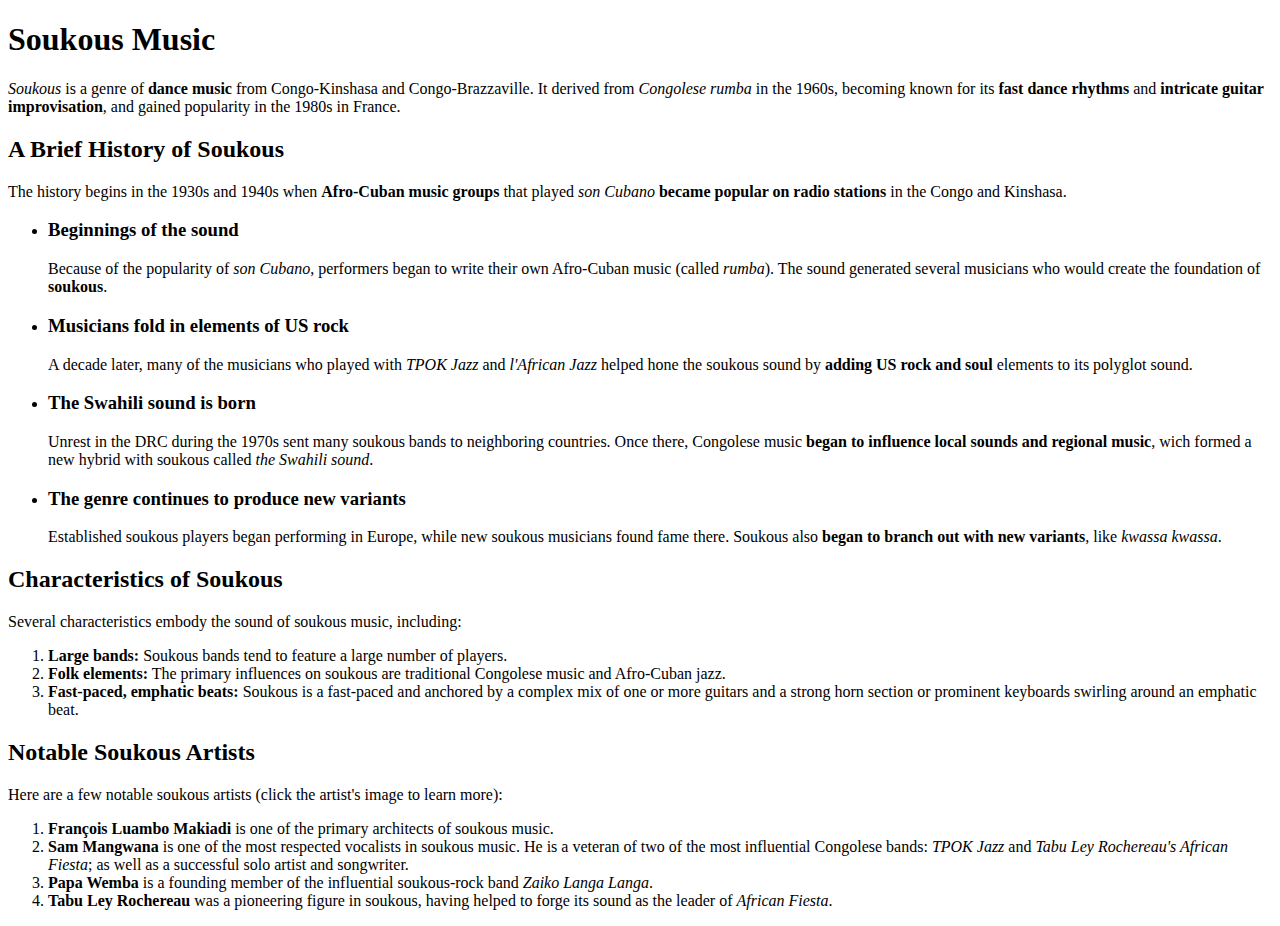
==== index.html @ c87bee49 "Todo el texto listo" ====
<!DOCTYPE html> <!-- Así se escriben los comentarios -->
<html>

<head>
    <title>Soukous Music</title>
</head>

<body>
    <div id="intro">
        <h1>Soukous Music</h1>
        <p>
            <em>Soukous</em> is a genre of <strong>dance music</strong> from Congo-Kinshasa and Congo-Brazzaville.
            It derived from <em>Congolese rumba</em> in the 1960s, becoming known for its <strong>fast dance rhythms</strong> and <strong>intricate guitar improvisation</strong>, and gained popularity in the 1980s in France.
        </p>
        <!-- Poner imágenes -->
    </div>
    <div id="history">
        <h2>A Brief History of Soukous</h2>
        <p>
            The history begins in the 1930s and 1940s when <strong>Afro-Cuban music groups</strong> that played <em>son Cubano</em> <strong>became popular on radio stations</strong> in the Congo and Kinshasa.
        </p>
        <ul>
            <li><h3>Beginnings of the sound</h3>
                Because of the popularity of <em>son Cubano</em>, performers began to write their own Afro-Cuban music (called <em>rumba</em>).
                The sound generated several musicians who would create the foundation of <strong>soukous</strong>.
            </li>
            <li><h3>Musicians fold in elements of US rock</h3>
                A decade later, many of the musicians who played with <em>TPOK Jazz</em> and <em>l'African Jazz</em> helped hone the soukous sound by <strong>adding US rock and soul</strong> elements to its polyglot sound.
            </li>
            <li><h3>The Swahili sound is born</h3>
                Unrest in the DRC during the 1970s sent many soukous bands to neighboring countries.
                Once there, Congolese music <strong>began to influence local sounds and regional music</strong>, wich formed a new hybrid with soukous called <em>the Swahili sound</em>.
            </li>
            <li><h3>The genre continues to produce new variants</h3>
                Established soukous players began performing in Europe, while new soukous musicians found fame there.
                Soukous also <strong>began to branch out with new variants</strong>, like <em>kwassa kwassa</em>.
            </li>
        </ul>
    </div>
    <div id="characteristics">
        <h2>Characteristics of Soukous</h2>
        <p>Several characteristics embody the sound of soukous music, including:</p>
        <ol>
            <li><strong>Large bands:</strong>
                Soukous bands tend to feature a large number of players.
            </li>
            <li><strong>Folk elements:</strong>
                The primary influences on soukous are traditional Congolese music and Afro-Cuban jazz.
            </li>
            <li><strong>Fast-paced, emphatic beats:</strong>
                Soukous is a fast-paced and anchored by a complex mix of one or more guitars and a strong horn section or prominent keyboards swirling around an emphatic beat.
            </li>
        </ol>
    </div>
    <div id="artists">
        <h2>Notable Soukous Artists</h2>
        <p>Here are a few notable soukous artists (click the artist's image to learn more):</p>
        <ol>
            <li><strong>François Luambo Makiadi</strong>
                is one of the primary architects of soukous music.
            </li>
            <li><strong>Sam Mangwana</strong>
                is one of the most respected vocalists in soukous music.
                He is a veteran of two of the most influential Congolese bands: <em>TPOK Jazz</em> and <em>Tabu Ley Rochereau's African Fiesta</em>; as well as a successful solo artist and songwriter.
            </li>
            <li><strong>Papa Wemba</strong>
                is a founding member of the influential soukous-rock band <em>Zaiko Langa Langa</em>.
            </li>
            <li><strong>Tabu Ley Rochereau</strong>
                was a pioneering figure in soukous, having helped to forge its sound as the leader of <em>African Fiesta</em>.
            </li>
        </ol>
    </div>
</body>

</html>
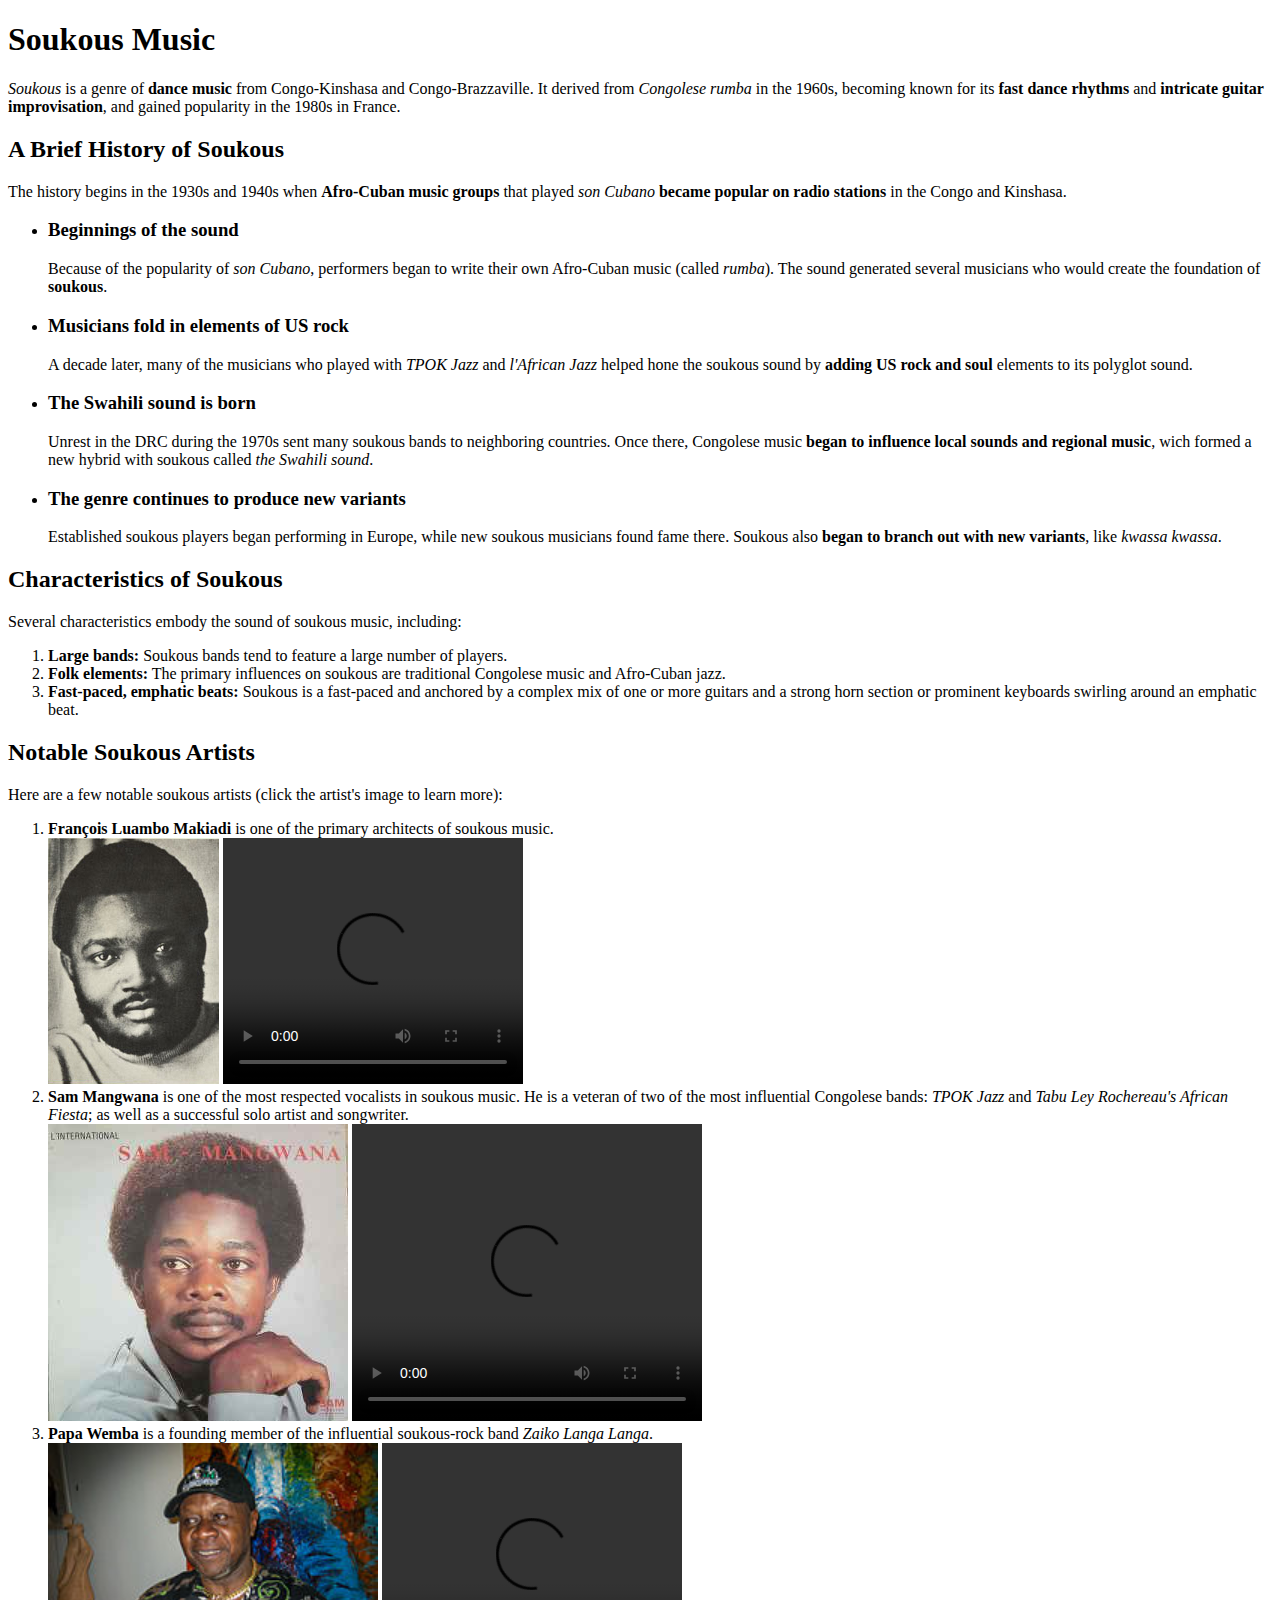
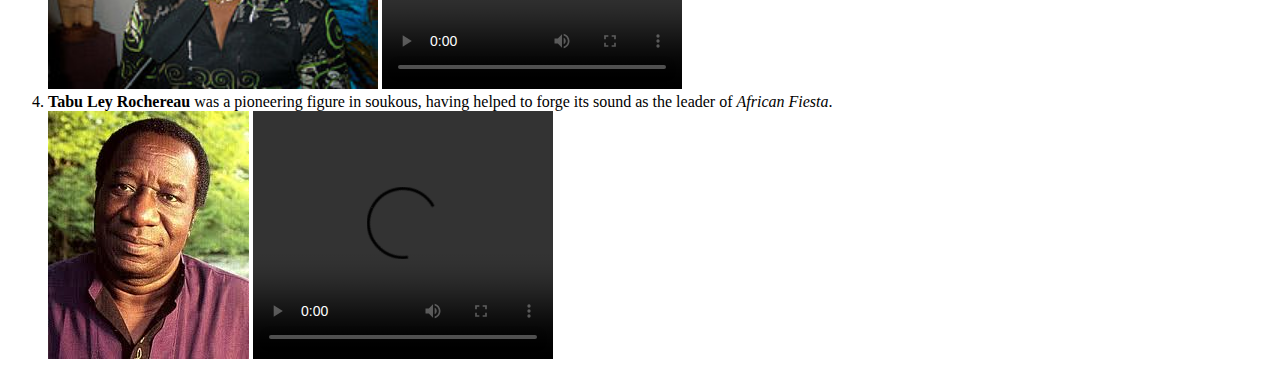
==== commit aef1e44d: "imagenes y videos de artistas" ====
--- a/index.html
+++ b/index.html
@@ -57,17 +57,25 @@
         <p>Here are a few notable soukous artists (click the artist's image to learn more):</p>
         <ol>
             <li><strong>François Luambo Makiadi</strong>
-                is one of the primary architects of soukous music.
+                is one of the primary architects of soukous music.<br />
+                <a href="https://en.wikipedia.org/wiki/Franco_Luambo" target="_blank"><img src="res/Franco Luambo.jpg" width="171" height="246" alt="Picture of François Luambo Makiadi." /></a>
+                <video src="res/Franco Luambo.mp4" width="300" height="246" controls>Video failed to load.</video>
             </li>
             <li><strong>Sam Mangwana</strong>
                 is one of the most respected vocalists in soukous music.
-                He is a veteran of two of the most influential Congolese bands: <em>TPOK Jazz</em> and <em>Tabu Ley Rochereau's African Fiesta</em>; as well as a successful solo artist and songwriter.
+                He is a veteran of two of the most influential Congolese bands: <em>TPOK Jazz</em> and <em>Tabu Ley Rochereau's African Fiesta</em>; as well as a successful solo artist and songwriter.<br />
+                <a href="https://en.wikipedia.org/wiki/Sam_Mangwana" target="_blank"><img src="res/Sam Mangwana.jpg" width="300" height="297" alt="Picture of Sam Mangwana." /></a>
+                <video src="res/Sam Mangwana.mp4" width="350" height="297" controls>Video failed to load.</video>
             </li>
             <li><strong>Papa Wemba</strong>
-                is a founding member of the influential soukous-rock band <em>Zaiko Langa Langa</em>.
+                is a founding member of the influential soukous-rock band <em>Zaiko Langa Langa</em>.<br />
+                <a href="https://en.wikipedia.org/wiki/Papa_Wemba" target="_blank"><img src="res/Papa Wemba.jpg" width="330" height="246" alt="Picture of Papa Wemba." /></a>
+                <video src="res/Papa Wemba.mp4" width="300" height="246" controls>Video failed to load.</video>
             </li>
             <li><strong>Tabu Ley Rochereau</strong>
-                was a pioneering figure in soukous, having helped to forge its sound as the leader of <em>African Fiesta</em>.
+                was a pioneering figure in soukous, having helped to forge its sound as the leader of <em>African Fiesta</em>.<br />
+                <a href="https://en.wikipedia.org/wiki/Tabu_Ley_Rochereau" target="_blank"><img src="res/Tabu Ley Rochereau.jpg" width="201" height="248" alt="Picture of Tabu Ley Rochereau." /></a>
+                <video src="res/Tabu Ley Rochereau.mp4" width="300" height="248" controls>Video failed to load.</video>
             </li>
         </ol>
     </div>
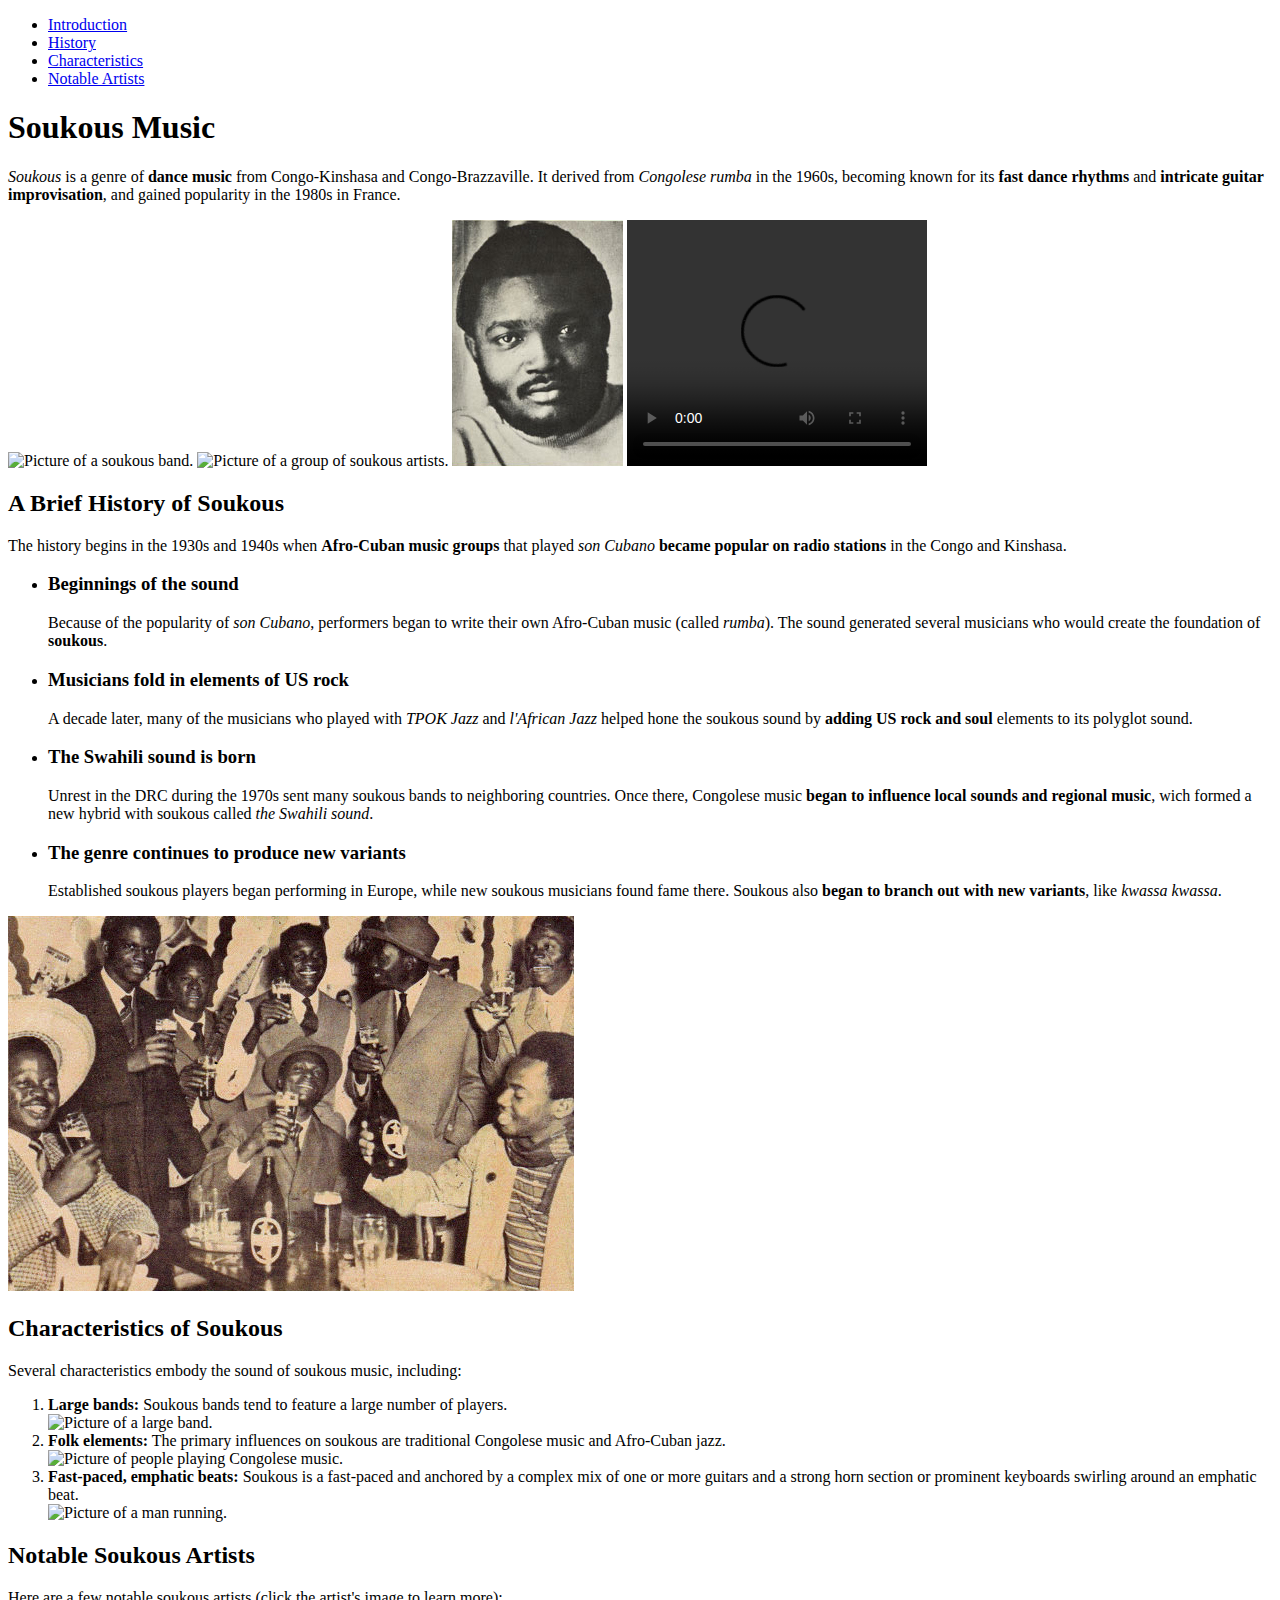
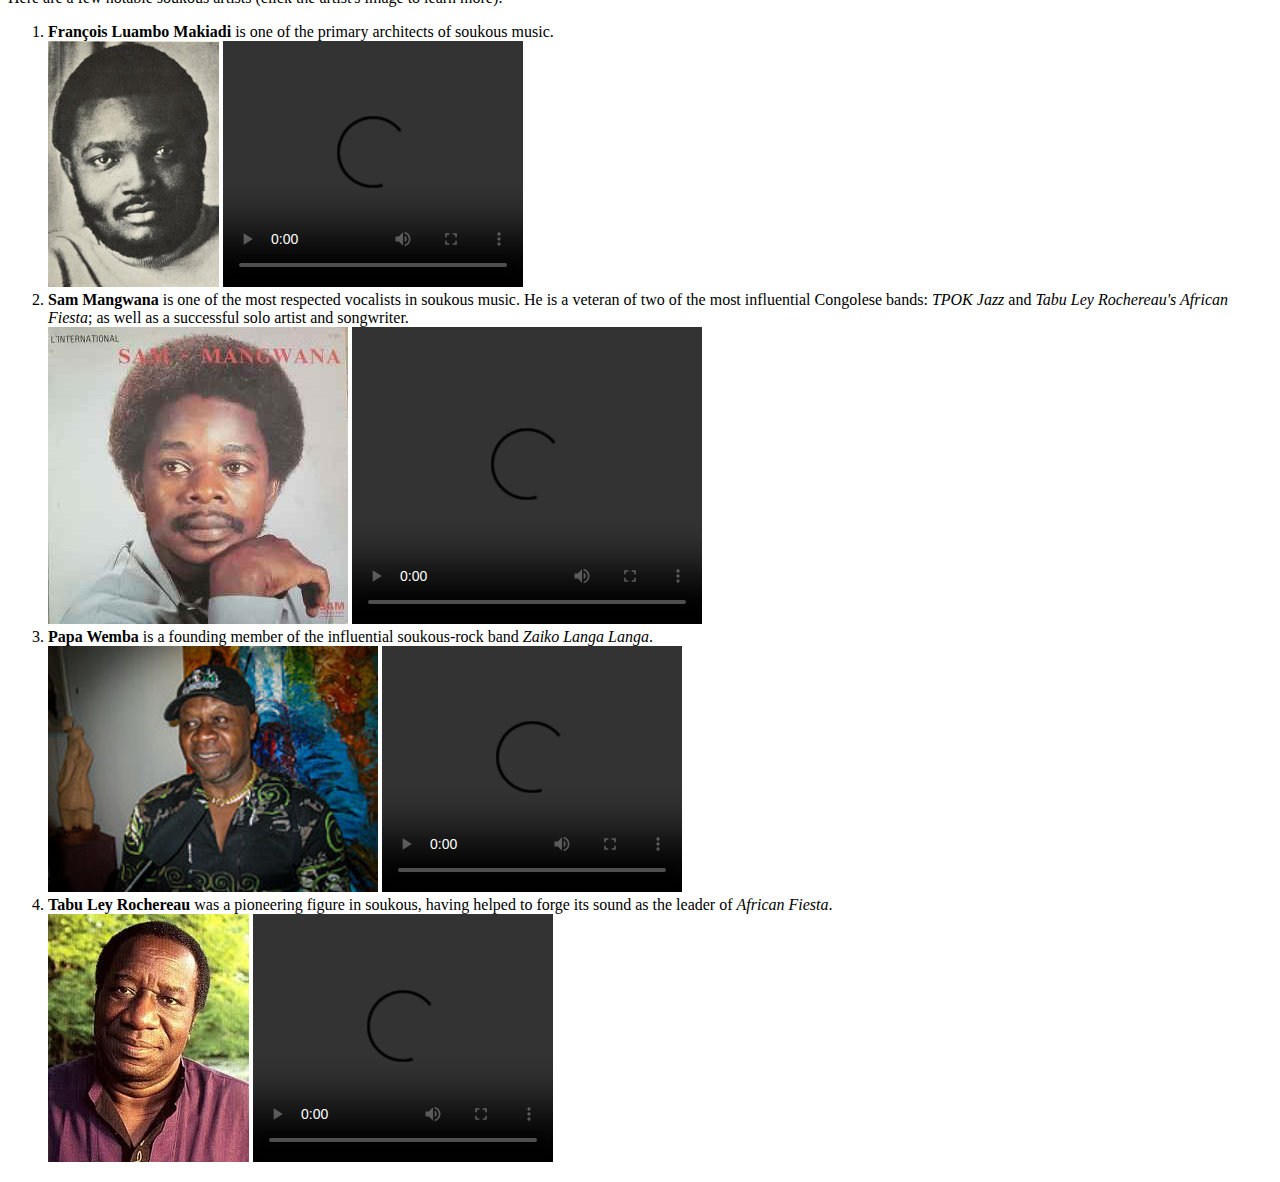
==== commit ad1d973d: "html acabado" ====
--- a/index.html
+++ b/index.html
@@ -6,13 +6,22 @@
 </head>
 
 <body>
+    <ul>
+        <li><a href="#intro">Introduction</a></li>
+        <li><a href="#history">History</a></li>
+        <li><a href="#characteristics">Characteristics</a></li>
+        <li><a href="#artists">Notable Artists</a></li>
+    </ul>
     <div id="intro">
         <h1>Soukous Music</h1>
         <p>
             <em>Soukous</em> is a genre of <strong>dance music</strong> from Congo-Kinshasa and Congo-Brazzaville.
             It derived from <em>Congolese rumba</em> in the 1960s, becoming known for its <strong>fast dance rhythms</strong> and <strong>intricate guitar improvisation</strong>, and gained popularity in the 1980s in France.
         </p>
-        <!-- Poner imágenes -->
+        <img src="res/soukous picture 1.jpg" width="365" height="231" alt="Picture of a soukous band." />
+        <img src="res/soukous picture 2.jpg" width="450" height="300" alt="Picture of a group of soukous artists." />
+        <img src="res/Franco Luambo.jpg" width="171" height="246" alt="Picture of an important soukous artist." />
+        <video src="res/Tabu Ley Rochereau.mp4" width="300" height="246" controls>Video failed to load.</video>
     </div>
     <div id="history">
         <h2>A Brief History of Soukous</h2>
@@ -36,19 +45,23 @@
                 Soukous also <strong>began to branch out with new variants</strong>, like <em>kwassa kwassa</em>.
             </li>
         </ul>
+        <img src="res/TPOK Jazz.jpg" width="566" height="375" alt="Picture of TPOK Jazz." />
     </div>
     <div id="characteristics">
         <h2>Characteristics of Soukous</h2>
         <p>Several characteristics embody the sound of soukous music, including:</p>
         <ol>
             <li><strong>Large bands:</strong>
-                Soukous bands tend to feature a large number of players.
+                Soukous bands tend to feature a large number of players.<br />
+                <img src="res/soukous_large_band.webp" width="384" height="221" alt="Picture of a large band." />
             </li>
             <li><strong>Folk elements:</strong>
-                The primary influences on soukous are traditional Congolese music and Afro-Cuban jazz.
+                The primary influences on soukous are traditional Congolese music and Afro-Cuban jazz.<br />
+                <img src="res/soukous_folk_elements.jpeg" width="415" height="269" alt="Picture of people playing Congolese music." />
             </li>
             <li><strong>Fast-paced, emphatic beats:</strong>
-                Soukous is a fast-paced and anchored by a complex mix of one or more guitars and a strong horn section or prominent keyboards swirling around an emphatic beat.
+                Soukous is a fast-paced and anchored by a complex mix of one or more guitars and a strong horn section or prominent keyboards swirling around an emphatic beat.<br />
+                <img src="res/soukous_fast_paced.jpg" width="225" height="180" alt="Picture of a man running." />
             </li>
         </ol>
     </div>
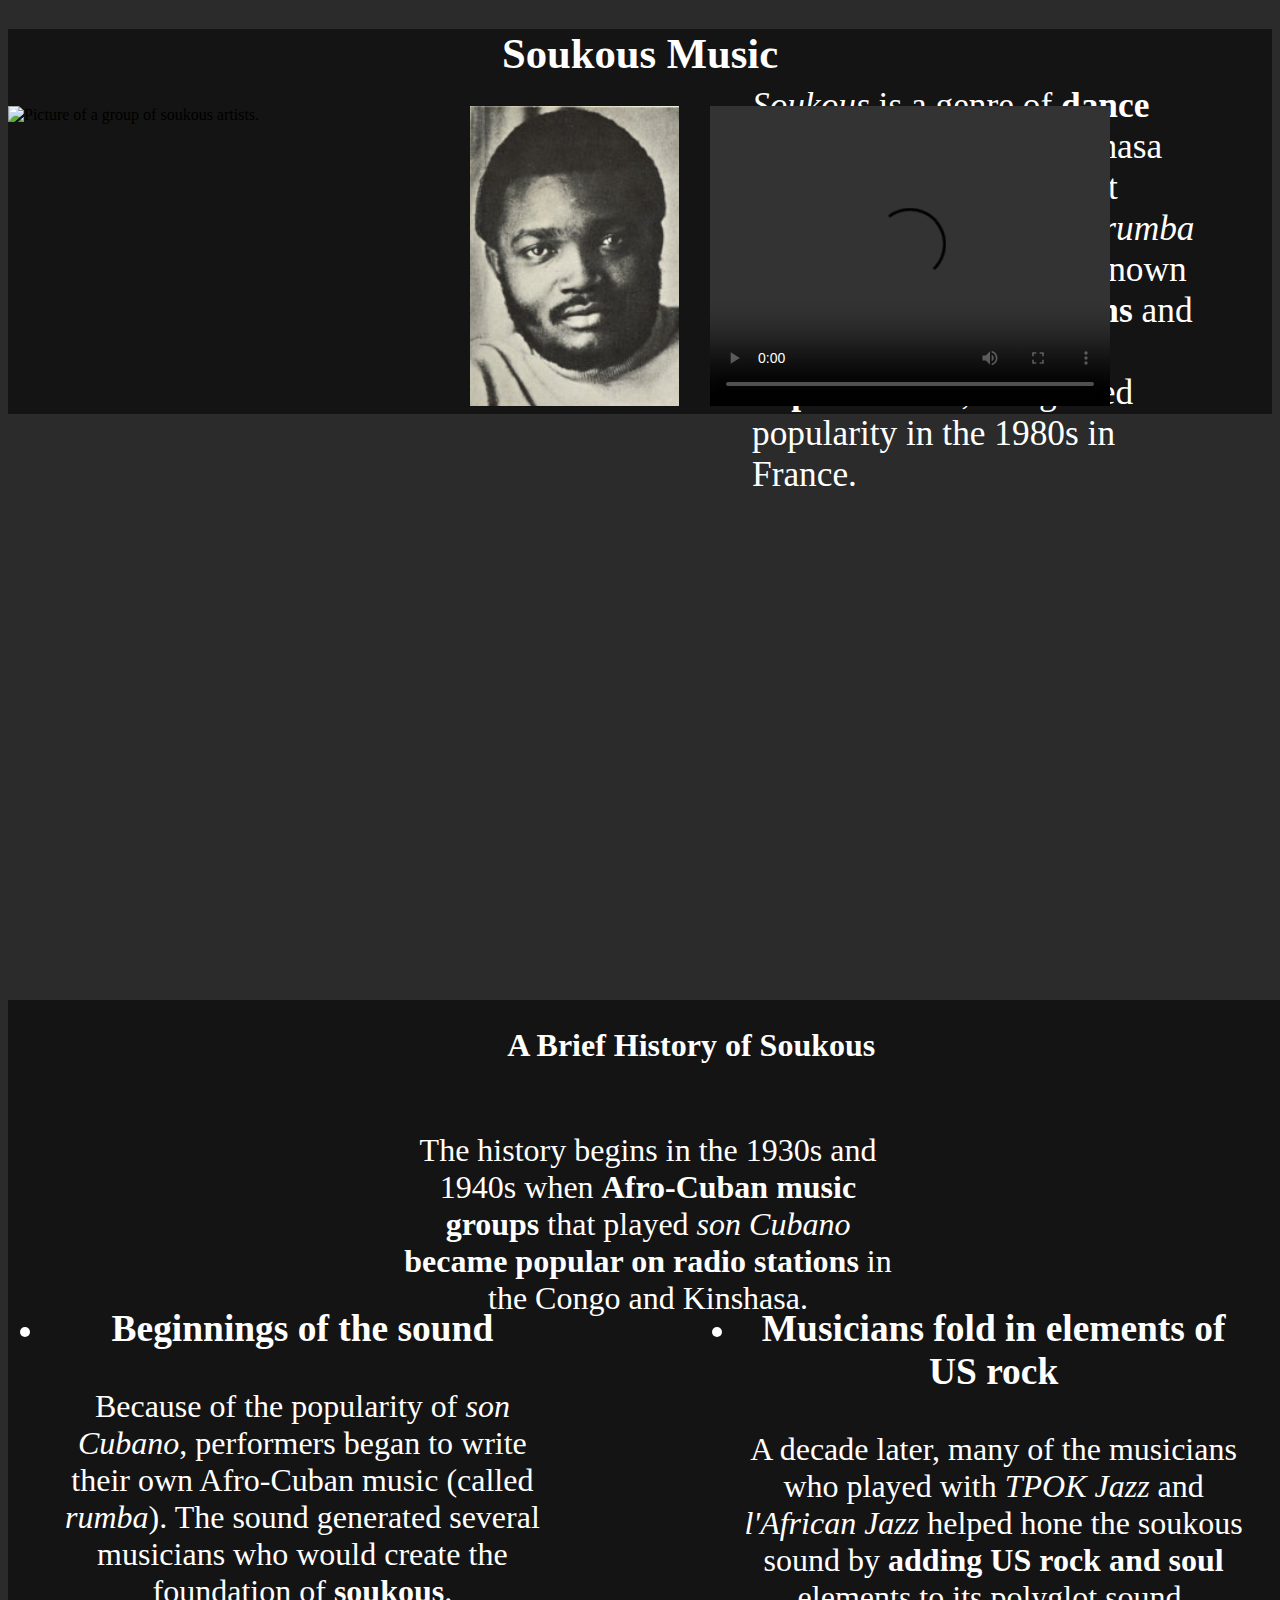
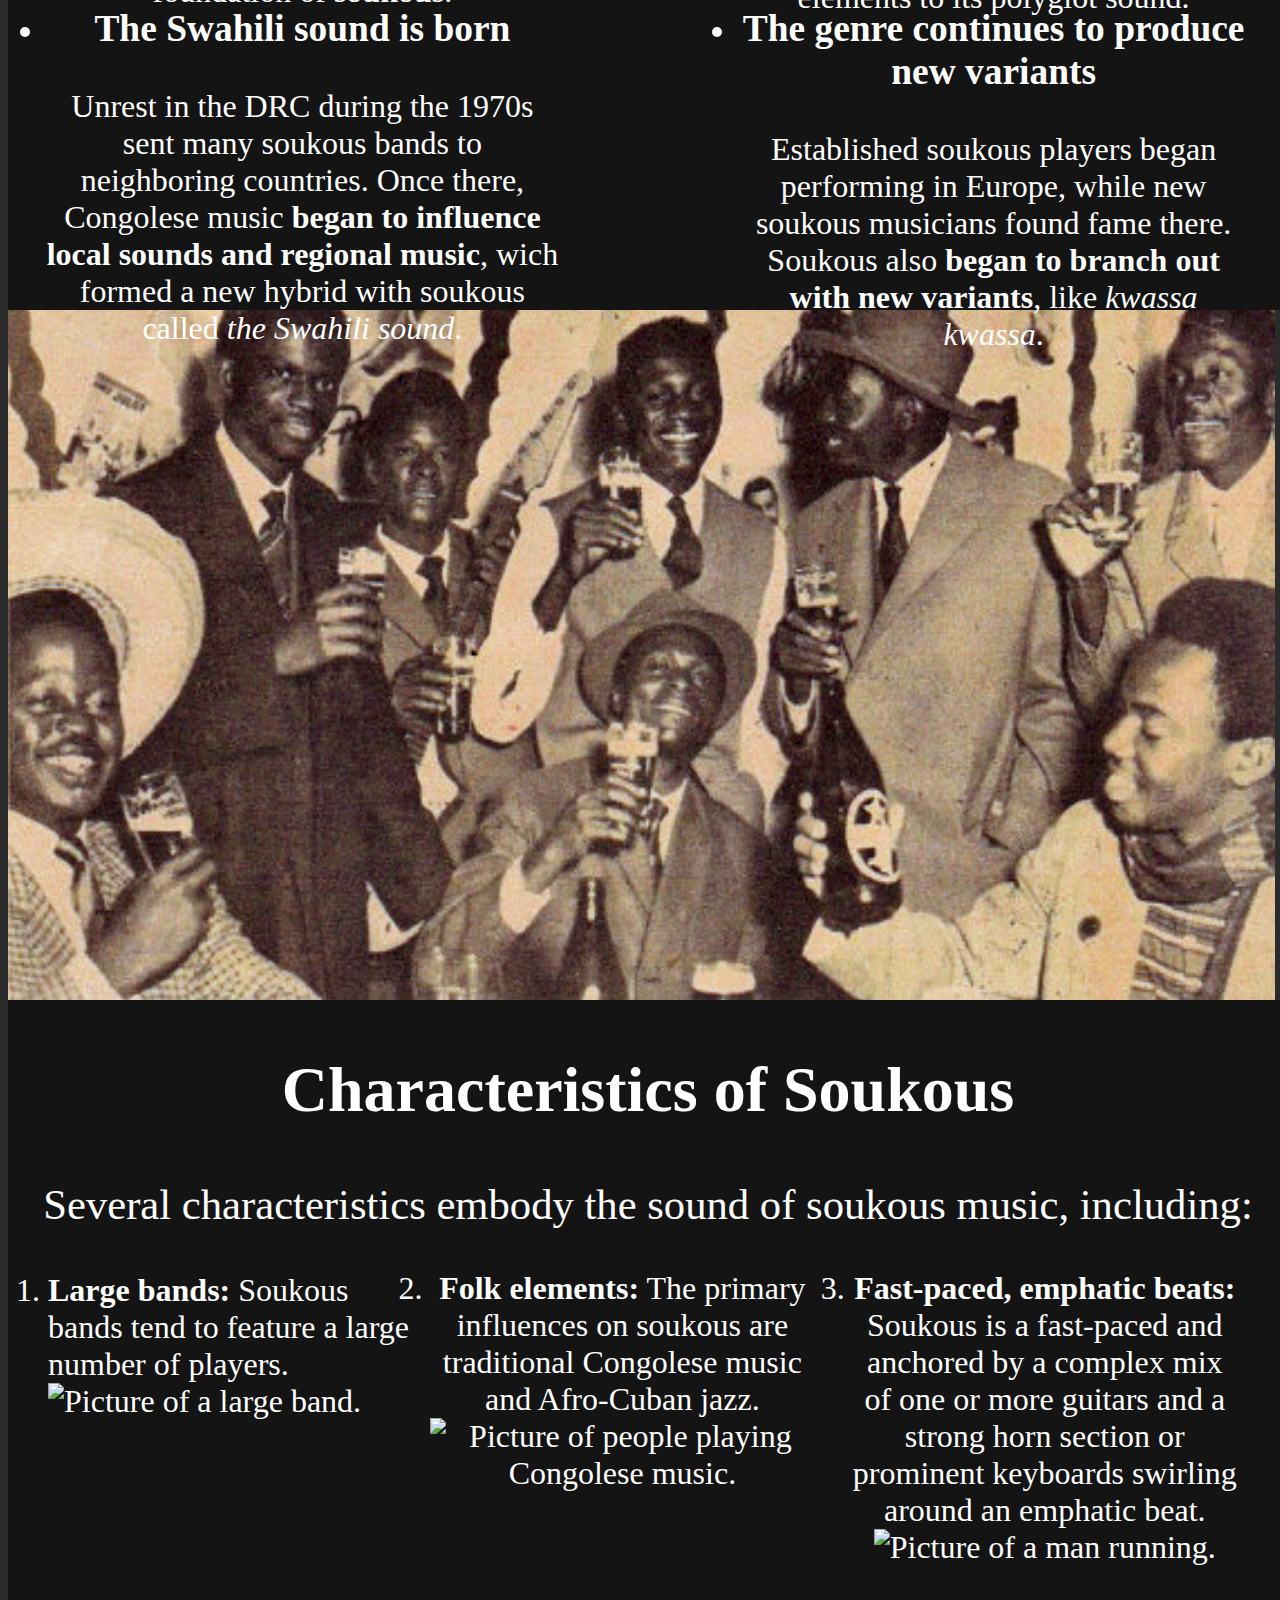
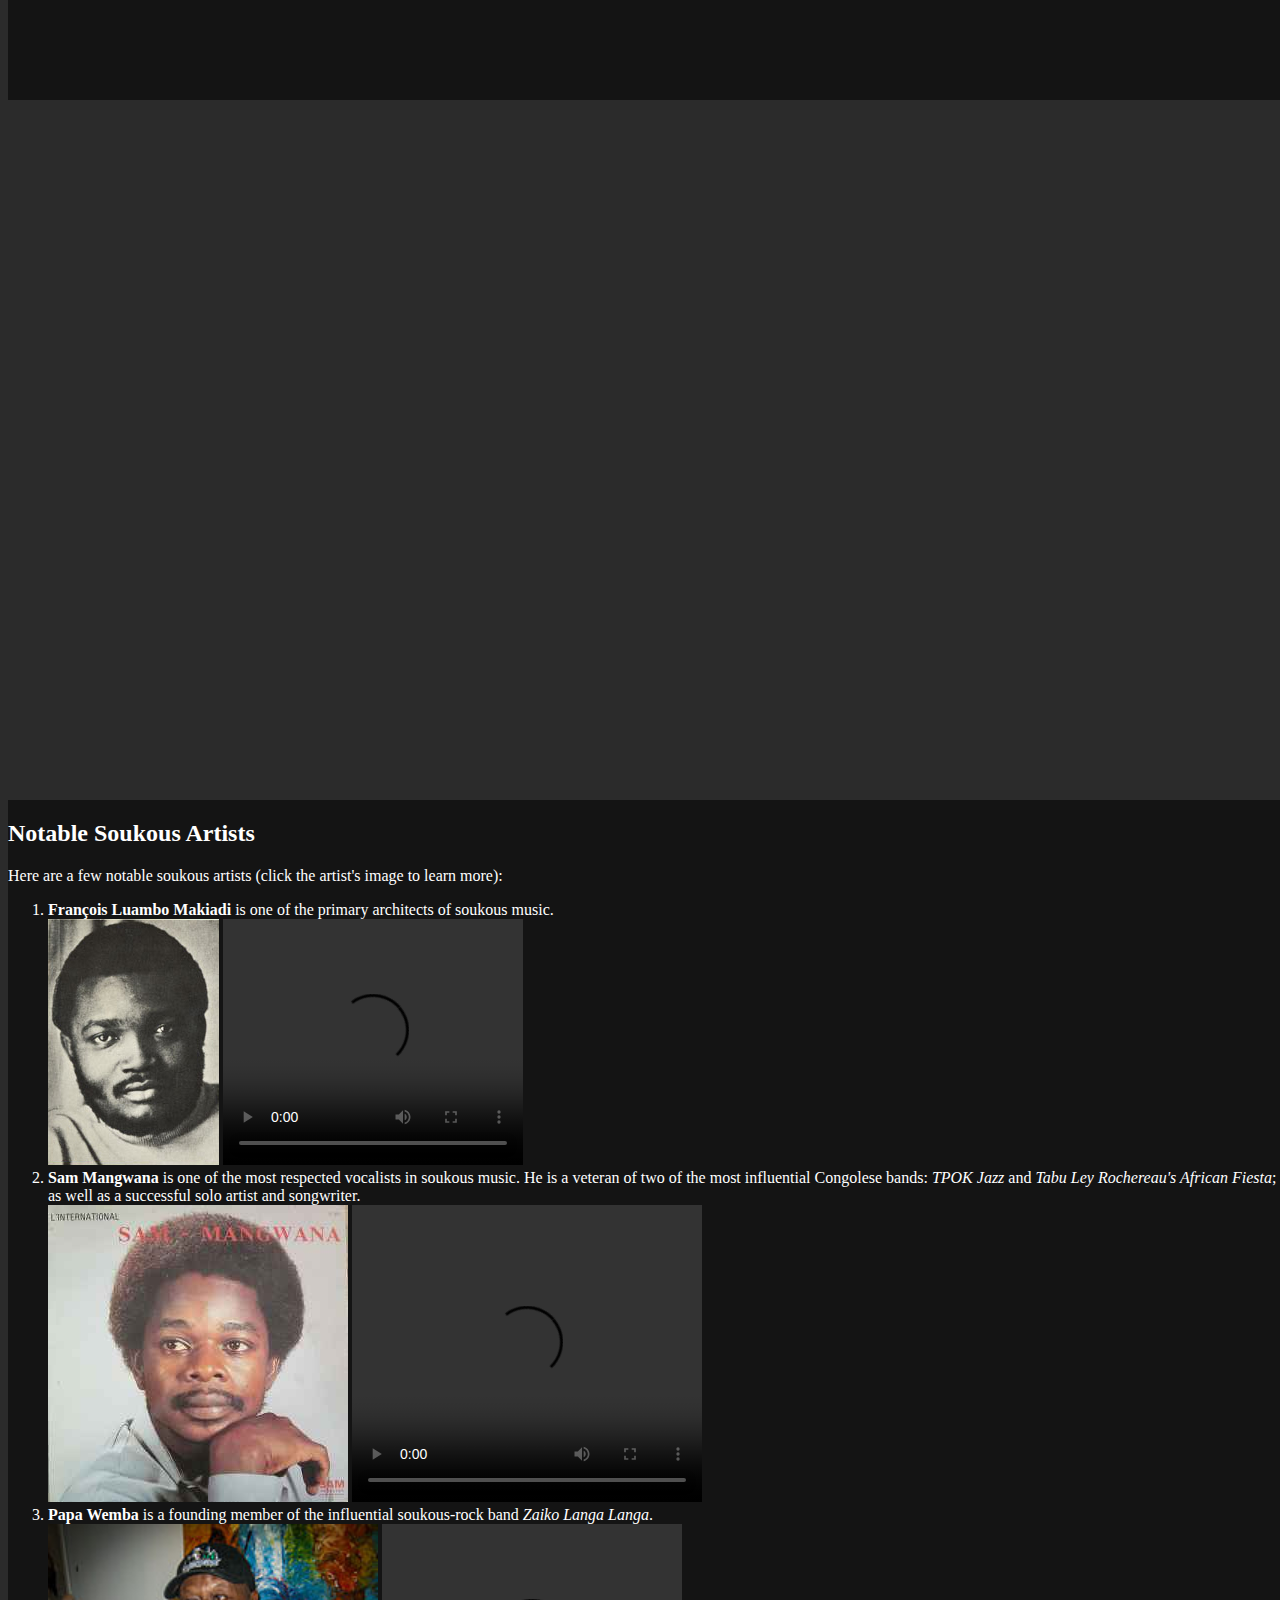
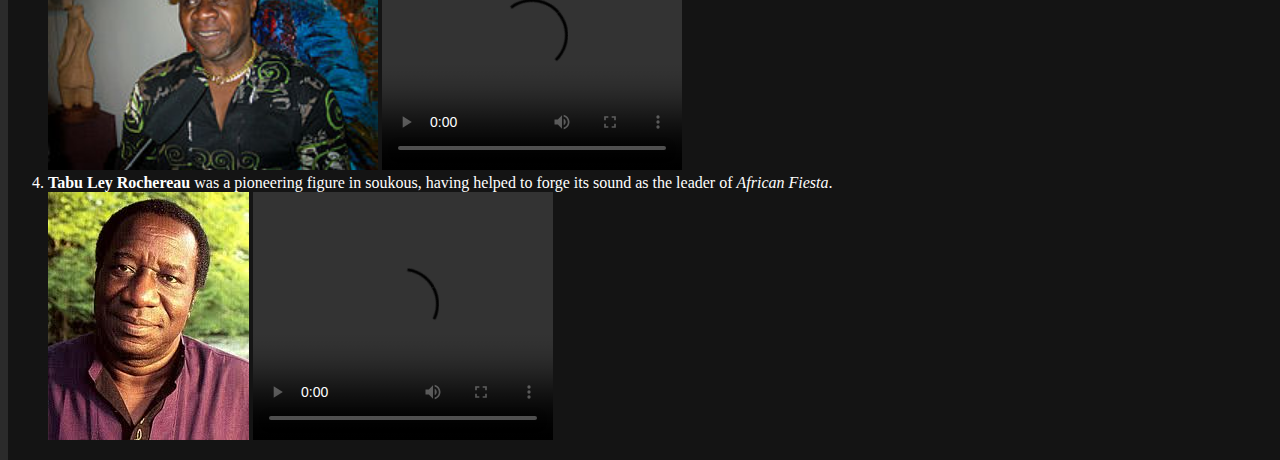
==== commit d8913c02: "third day" ====
--- a/index.html
+++ b/index.html
@@ -3,67 +3,64 @@
 
 <head>
     <title>Soukous Music</title>
+      <link rel="stylesheet" href="index.css">
+      <script src="index.js"></script>
 </head>
 
 <body>
-    <ul>
-        <li><a href="#intro">Introduction</a></li>
-        <li><a href="#history">History</a></li>
-        <li><a href="#characteristics">Characteristics</a></li>
-        <li><a href="#artists">Notable Artists</a></li>
-    </ul>
     <div id="intro">
-        <h1>Soukous Music</h1>
-        <p>
+        <h1 class="introTitle">Soukous Music</h1>
+        <p class="intro">
             <em>Soukous</em> is a genre of <strong>dance music</strong> from Congo-Kinshasa and Congo-Brazzaville.
             It derived from <em>Congolese rumba</em> in the 1960s, becoming known for its <strong>fast dance rhythms</strong> and <strong>intricate guitar improvisation</strong>, and gained popularity in the 1980s in France.
         </p>
-        <img src="res/soukous picture 1.jpg" width="365" height="231" alt="Picture of a soukous band." />
-        <img src="res/soukous picture 2.jpg" width="450" height="300" alt="Picture of a group of soukous artists." />
-        <img src="res/Franco Luambo.jpg" width="171" height="246" alt="Picture of an important soukous artist." />
-        <video src="res/Tabu Ley Rochereau.mp4" width="300" height="246" controls>Video failed to load.</video>
+        <img src="res/soukous picture 1.jpg" width="365" height="231" alt="Picture of a soukous band." class="sp1"/>
+        <img src="res/soukous picture 2.jpg" width="450" height="300" alt="Picture of a group of soukous artists."class="sp2"/>
+        <img src="res/Franco Luambo.jpg" width="171" height="246" alt="Picture of an important soukous artist." class="FLuambo"/>
+        <video src="res/Tabu Ley Rochereau.mp4" width="300" height="246" controls class="video1">Video failed to load.</video>
     </div>
     <div id="history">
-        <h2>A Brief History of Soukous</h2>
-        <p>
+        <h2 class="brief-history-title">A Brief History of Soukous</h2>
+        <p class="brief-history">
             The history begins in the 1930s and 1940s when <strong>Afro-Cuban music groups</strong> that played <em>son Cubano</em> <strong>became popular on radio stations</strong> in the Congo and Kinshasa.
         </p>
         <ul>
-            <li><h3>Beginnings of the sound</h3>
+            <li class="begginings"><h3 class="begginings-title">Beginnings of the sound</h3>
                 Because of the popularity of <em>son Cubano</em>, performers began to write their own Afro-Cuban music (called <em>rumba</em>).
                 The sound generated several musicians who would create the foundation of <strong>soukous</strong>.
             </li>
-            <li><h3>Musicians fold in elements of US rock</h3>
+            <li class="usrock"><h3 class="usrock-title">Musicians fold in elements of US rock</h3>
                 A decade later, many of the musicians who played with <em>TPOK Jazz</em> and <em>l'African Jazz</em> helped hone the soukous sound by <strong>adding US rock and soul</strong> elements to its polyglot sound.
             </li>
-            <li><h3>The Swahili sound is born</h3>
+            <li class="swahili"><h3 class="swahili-title">The Swahili sound is born</h3>
                 Unrest in the DRC during the 1970s sent many soukous bands to neighboring countries.
                 Once there, Congolese music <strong>began to influence local sounds and regional music</strong>, wich formed a new hybrid with soukous called <em>the Swahili sound</em>.
             </li>
-            <li><h3>The genre continues to produce new variants</h3>
+            <li class="variants"><h3 class="variants-title">The genre continues to produce new variants</h3>
                 Established soukous players began performing in Europe, while new soukous musicians found fame there.
                 Soukous also <strong>began to branch out with new variants</strong>, like <em>kwassa kwassa</em>.
             </li>
         </ul>
-        <img src="res/TPOK Jazz.jpg" width="566" height="375" alt="Picture of TPOK Jazz." />
+        <img src="res/TPOK Jazz.jpg" width="566" height="375" alt="Picture of TPOK Jazz." class="tpok"/>
     </div>
     <div id="characteristics">
-        <h2>Characteristics of Soukous</h2>
-        <p>Several characteristics embody the sound of soukous music, including:</p>
+        <h2 class="char-title">Characteristics of Soukous</h2>
+        <p class="char">Several characteristics embody the sound of soukous music, including:</p>
         <ol>
-            <li><strong>Large bands:</strong>
+            <li class="large"><strong>Large bands:</strong>
                 Soukous bands tend to feature a large number of players.<br />
-                <img src="res/soukous_large_band.webp" width="384" height="221" alt="Picture of a large band." />
+                <img src="res/soukous_large_band.webp" alt="Picture of a large band." class="large-img"/>
             </li>
-            <li><strong>Folk elements:</strong>
+            <li class="folk"><strong>Folk elements:</strong>
                 The primary influences on soukous are traditional Congolese music and Afro-Cuban jazz.<br />
-                <img src="res/soukous_folk_elements.jpeg" width="415" height="269" alt="Picture of people playing Congolese music." />
+                <img src="res/soukous_folk_elements.jpeg" alt="Picture of people playing Congolese music." class="folk-img"/>
             </li>
-            <li><strong>Fast-paced, emphatic beats:</strong>
+            <li class="fast"><strong>Fast-paced, emphatic beats:</strong>
                 Soukous is a fast-paced and anchored by a complex mix of one or more guitars and a strong horn section or prominent keyboards swirling around an emphatic beat.<br />
-                <img src="res/soukous_fast_paced.jpg" width="225" height="180" alt="Picture of a man running." />
+                <img src="res/soukous_fast_paced.jpg" width="225" height="180" alt="Picture of a man running." class="fast-img"/>
             </li>
         </ol>
+                <img src="res/soukous picture 2.jpg" alt="Picture of a soukous band." class="sp3"/>
     </div>
     <div id="artists">
         <h2>Notable Soukous Artists</h2>
@@ -94,4 +91,4 @@
     </div>
 </body>
 
-</html>+</html>
--- a/index.css
+++ b/index.css
@@ -0,0 +1,197 @@
+@font-face {
+    font-family: "Rubik";
+    src: local(fonts/Rubik-Medium);
+}
+
+p, h1, h2, h3, li{
+    font-family: "Rubik";
+    color: white;
+}
+
+#intro {
+    background: rgb(20,20,20);
+    height: 385px;
+}
+
+body {
+    background: rgb(43,43,43);
+    max-width: 100%;
+    max-height: 100%;
+    padding: 0;
+}
+
+.intro {
+    max-width: 35%;
+    font-size: 26.5pt;
+    position: absolute;
+    right: 80px;
+    top: 50px;
+}
+
+.introTitle {
+    font-size: 32pt;
+    right: 150px;
+    text-align: center;
+    top: 20px
+}
+
+.sp1 {
+    position: absolute;
+    width: 99%;
+    height: 99%;
+    z-index: -1;
+    top: 300px;
+}
+
+.sp2 {
+    position: absolute;
+}
+
+.FLuambo {
+    left: 470px;
+    position: absolute;
+    height: 300px;
+    width: auto;
+}
+
+.video1 {
+    position: absolute;
+    left: 710px;
+    aspect-ratio: 4/3;
+    height: 300px;
+    width: 400px
+}
+
+#history {
+    position: absolute;
+    top: 1000px;
+    width: 100%;
+    background: rgb(20,20,20);
+    height: 910px
+}
+
+.brief-history {
+    text-align: center;
+    font-size: 24pt;
+    left: 30%;
+    max-width: 40%;
+    position: absolute;
+    top: 100px;
+}
+
+.brief-history-title {
+    text-align: center;
+    font-size: 24pt;
+    left: 39%;
+    max-width: 40%;
+    position: absolute;
+}
+
+.begginings {
+    position: absolute;
+    text-align: center;
+    font-size: 24pt;
+    left: 3%;
+    max-width: 40%;
+    top: 270px;
+}
+
+.usrock {
+    position: absolute;
+    text-align: center;
+    font-size: 24pt;
+    right: 3%;
+    max-width: 40%;
+    top: 270px;
+}
+
+.swahili {
+    position: absolute;
+    text-align: center;
+    font-size: 24pt;
+    left: 3%;
+    max-width: 40%;
+    top: 570px;
+}
+
+.variants {
+    position: absolute;
+    text-align: center;
+    font-size: 24pt;
+    right: 3%;
+    max-width: 40%;
+    top: 570px;
+}
+
+.tpok {
+    width: 99%;
+    height: 99%;
+    z-index: -1;
+    position: absolute;
+    top: 900px;
+}
+
+#characteristics {
+    background: rgb(20,20,20);
+    top: 2600px;
+    height: 700px;
+    width: 100%;
+    position: absolute;
+}
+
+.char-title {
+    text-align: center;
+    font-size: 48pt;
+}
+
+.char {
+    text-align: center;
+    font-size: 32pt;
+}
+
+.large {
+    text-align: left;
+    max-width: 30%;
+    font-size: 24pt;
+}
+
+.large-img {
+    max-height: 320px
+}
+
+.folk {
+    text-align: center;
+    max-width: 30%;
+    position: absolute;
+    top: 270px;
+    font-size: 24pt;
+    left: 33%;
+}
+
+.folk-img {
+    max-width: 550px;
+    max-height: auto;
+}
+
+.fast {
+    text-align: center;
+    max-width: 30%;
+    position: absolute;
+    top: 270px;
+    font-size: 24pt;
+    left: 66%;
+}
+
+#artists {
+    background: rgb(20,20,20);
+    position: absolute;
+    top: 4000px;
+}
+
+.sp3 {
+    position: absolute;
+    z-index: -1;
+    max-width: 1080px;
+    max-height: 99%;
+    align-items: center;
+}
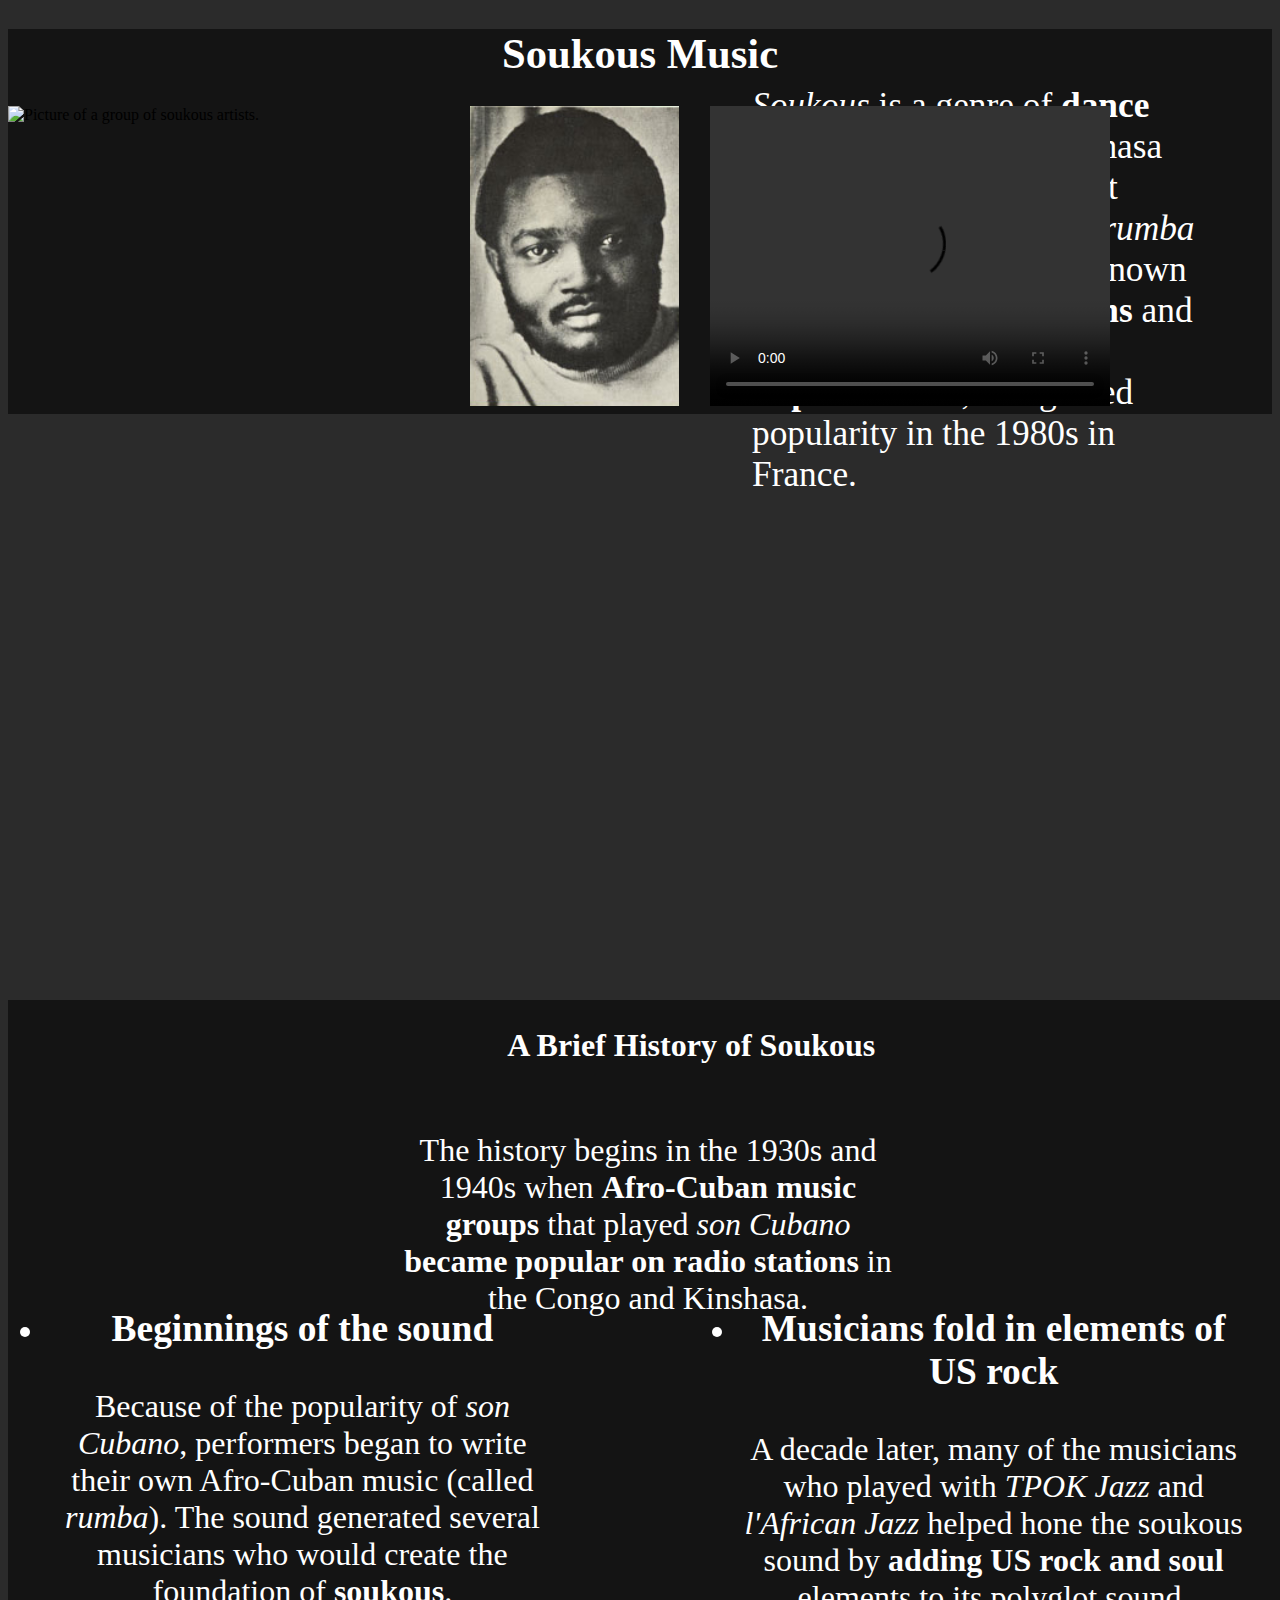
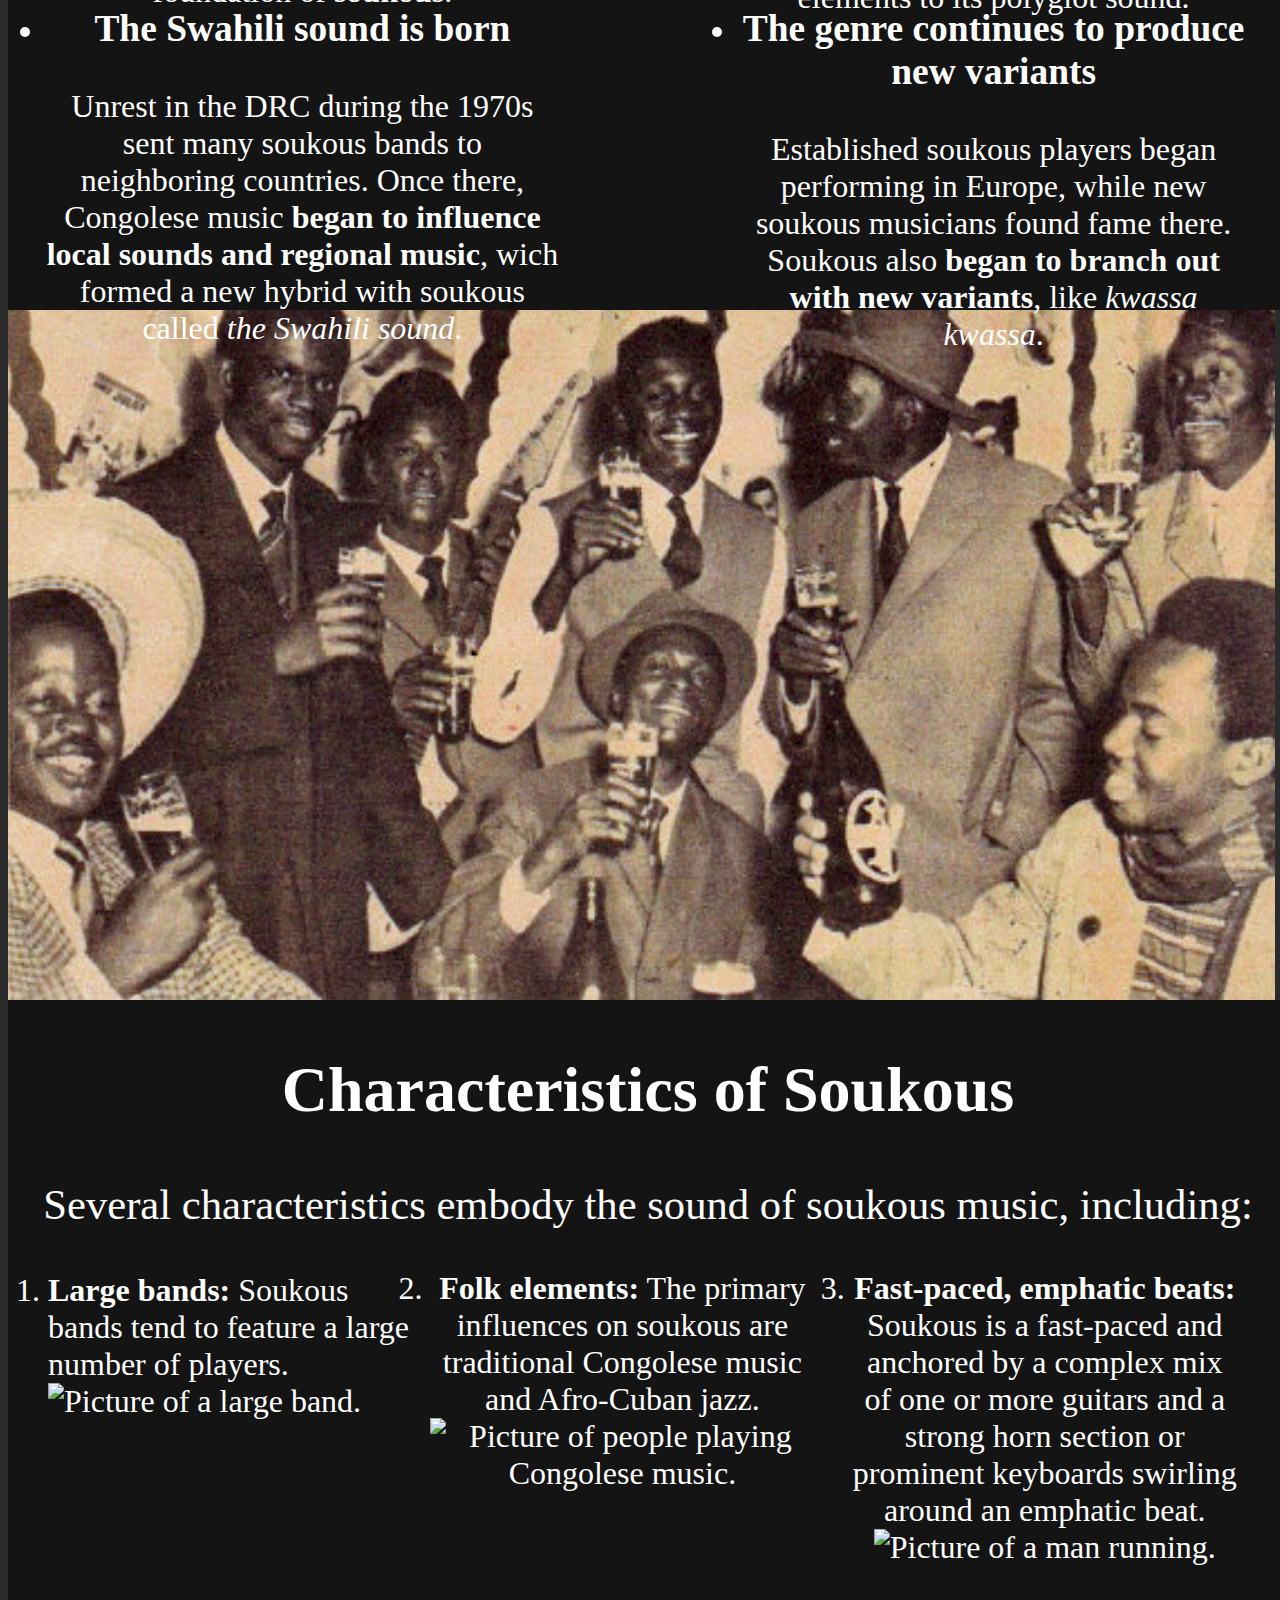
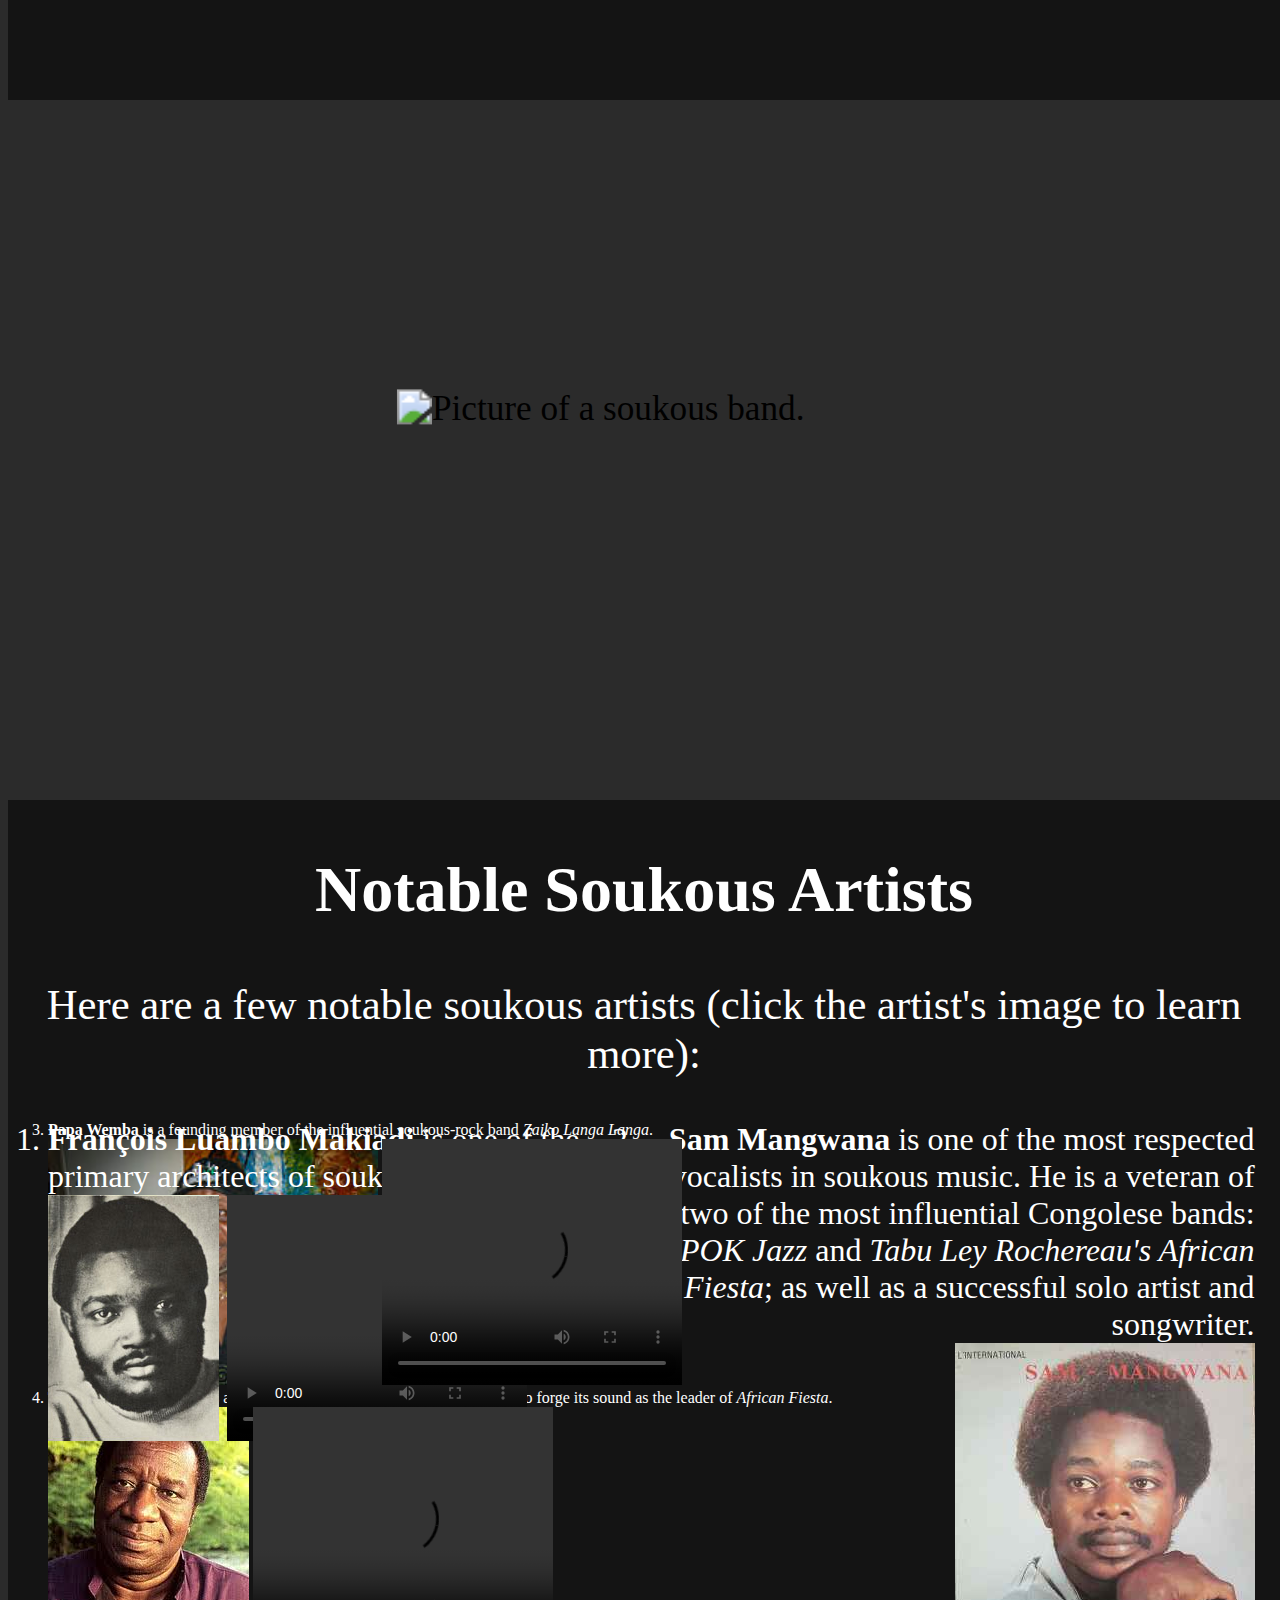
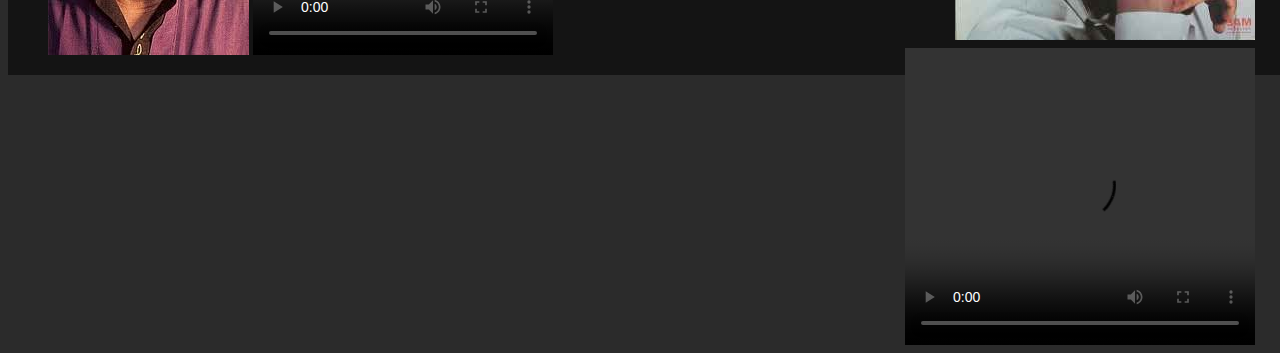
==== commit b28a49a1: "third day" ====
--- a/index.html
+++ b/index.html
@@ -63,26 +63,26 @@
                 <img src="res/soukous picture 2.jpg" alt="Picture of a soukous band." class="sp3"/>
     </div>
     <div id="artists">
-        <h2>Notable Soukous Artists</h2>
-        <p>Here are a few notable soukous artists (click the artist's image to learn more):</p>
+        <h2 class="notaTitle">Notable Soukous Artists</h2>
+        <p class="notable">Here are a few notable soukous artists (click the artist's image to learn more):</p>
         <ol>
-            <li><strong>François Luambo Makiadi</strong>
+            <li class="Luambo"><strong>François Luambo Makiadi</strong>
                 is one of the primary architects of soukous music.<br />
                 <a href="https://en.wikipedia.org/wiki/Franco_Luambo" target="_blank"><img src="res/Franco Luambo.jpg" width="171" height="246" alt="Picture of François Luambo Makiadi." /></a>
                 <video src="res/Franco Luambo.mp4" width="300" height="246" controls>Video failed to load.</video>
             </li>
-            <li><strong>Sam Mangwana</strong>
+            <li class="sam"><strong>Sam Mangwana</strong>
                 is one of the most respected vocalists in soukous music.
                 He is a veteran of two of the most influential Congolese bands: <em>TPOK Jazz</em> and <em>Tabu Ley Rochereau's African Fiesta</em>; as well as a successful solo artist and songwriter.<br />
                 <a href="https://en.wikipedia.org/wiki/Sam_Mangwana" target="_blank"><img src="res/Sam Mangwana.jpg" width="300" height="297" alt="Picture of Sam Mangwana." /></a>
                 <video src="res/Sam Mangwana.mp4" width="350" height="297" controls>Video failed to load.</video>
             </li>
-            <li><strong>Papa Wemba</strong>
+            <li class="papa"><strong>Papa Wemba</strong>
                 is a founding member of the influential soukous-rock band <em>Zaiko Langa Langa</em>.<br />
                 <a href="https://en.wikipedia.org/wiki/Papa_Wemba" target="_blank"><img src="res/Papa Wemba.jpg" width="330" height="246" alt="Picture of Papa Wemba." /></a>
                 <video src="res/Papa Wemba.mp4" width="300" height="246" controls>Video failed to load.</video>
             </li>
-            <li><strong>Tabu Ley Rochereau</strong>
+            <li class="tabu"><strong>Tabu Ley Rochereau</strong>
                 was a pioneering figure in soukous, having helped to forge its sound as the leader of <em>African Fiesta</em>.<br />
                 <a href="https://en.wikipedia.org/wiki/Tabu_Ley_Rochereau" target="_blank"><img src="res/Tabu Ley Rochereau.jpg" width="201" height="248" alt="Picture of Tabu Ley Rochereau." /></a>
                 <video src="res/Tabu Ley Rochereau.mp4" width="300" height="248" controls>Video failed to load.</video>
--- a/index.css
+++ b/index.css
@@ -186,12 +186,42 @@
     background: rgb(20,20,20);
     position: absolute;
     top: 4000px;
+    max-width: 100%;
 }
 
 .sp3 {
     position: absolute;
     z-index: -1;
-    max-width: 1080px;
+    max-width: 99%;
     max-height: 99%;
     align-items: center;
-}
+    scale: 2.2;
+    left: 500px;
+    top: 1000px;
+}
+
+.notaTitle {
+    text-align: center;
+    font-size: 48pt;
+}
+
+.notable {
+    text-align: center;
+    font-size: 32pt;
+    text-align: center;
+}
+
+.Luambo {
+    text-align: left;
+    max-width: 48%;
+    font-size: 24pt;
+    position: absolute;
+}
+
+.sam {
+    text-align: right;
+    position: absolute;
+    max-width: 48%;
+    font-size: 24pt;
+    right: 2%
+}
